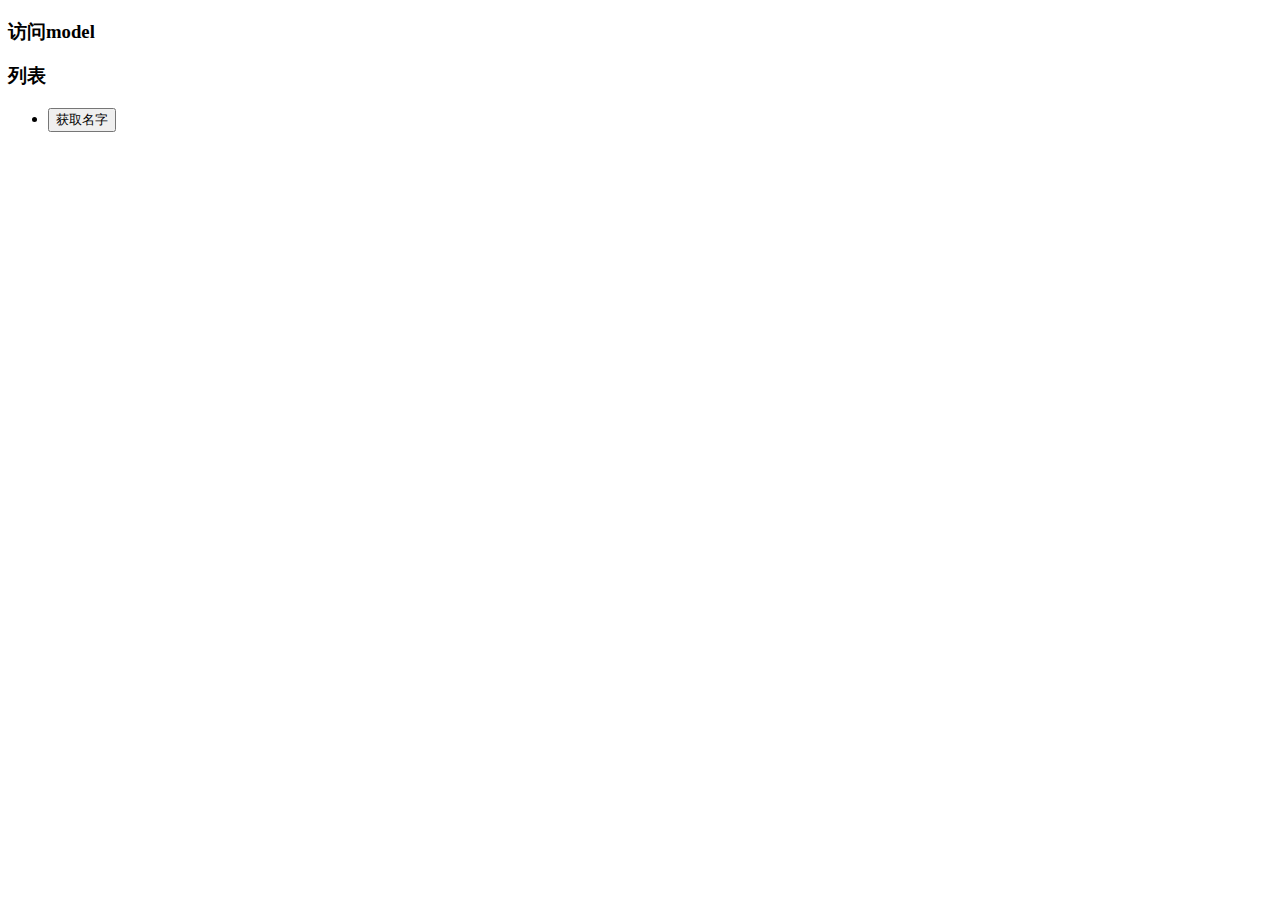
==== src/main/resources/templates/index.html @ 3a17d9d2 "spring boot + thymeleaf" ====
<!DOCTYPE html>
<html lang="en" xmlns:th="http://www.thymeleaf.org">
<head>
    <meta charset="UTF-8">
    <title>Title</title>
    <link th:href="@{bootstrap/css/bootstrap.min.css}" rel="stylesheet">
    <link th:href="@{bootstrap/css/bootstrap-theme.css}" rel="stylesheet">
</head>
<body>
    <div class="panel panel-primary">
        <div class="panel-heading">
            <h3 class="panel-title">访问model</h3>
        </div>
        <div class="panel-body">
            <span th:text="${singlePerson.name}"></span>
        </div>
    </div>
    <div th:if="${not #lists.isEmpty(people)}">
        <div class="panel panel0primary">
            <div class="panel-heading">
                <h3 class="panel-title">列表</h3>
            </div>
            <div class="panel-body">
                <ul class="panel-group">
                    <li class="list-group-item" th:each="person:${people}">
                        <span th:text="${person.name}"></span>
                        <span th:text="${person.age}"></span>
                        <button class="btn" th:onclick="'getName(\''+${person.name}+'\')">获取名字</button>
                    </li>
                </ul>
            </div>
        </div>
    </div>
    <script th:src="@{jquery-3.3.1.min.js}" type="text/javascript"></script>
    <script th:src="@{bootstrap/js/bootstrap.min.js}" type="text/javascript"></script>
    <script th:inline="javascript">
        var single = [[${single}]];
        console.log(single.name+" / "+single.age);
        function getName(name) {
            console.log(name);

        }
    </script>
</body>
</html>
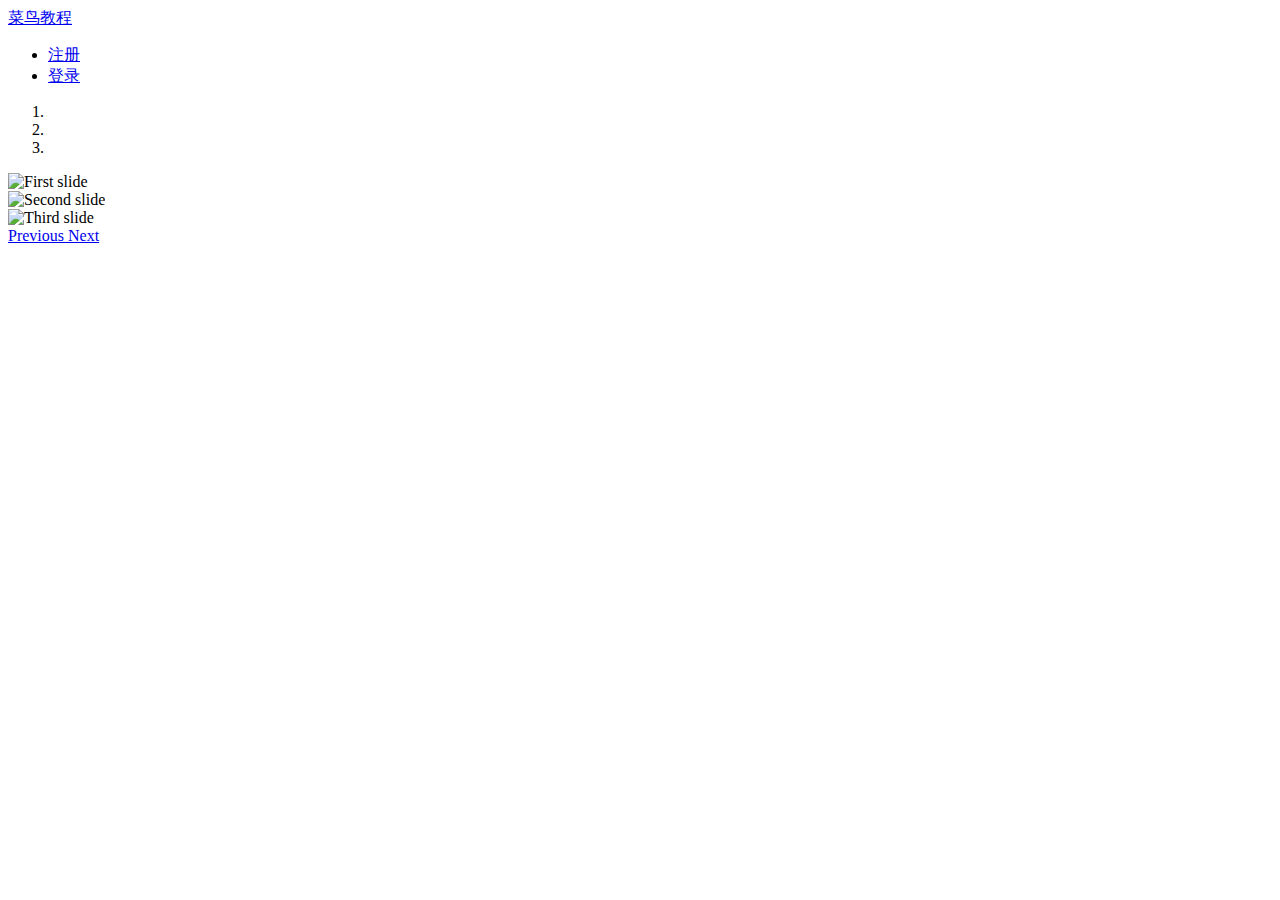
==== commit 48c2560e: "修改首页" ====
--- a/src/main/resources/templates/index.html
+++ b/src/main/resources/templates/index.html
@@ -1,45 +1,62 @@
-<!DOCTYPE html>
-<html lang="en" xmlns:th="http://www.thymeleaf.org">
+<!DOCTYPE html >
+<html xmlns="http://www.w3.org/1999/xhtml" xmlns:th="http://www.thymeleaf.org">
 <head>
     <meta charset="UTF-8">
     <title>Title</title>
-    <link th:href="@{bootstrap/css/bootstrap.min.css}" rel="stylesheet">
-    <link th:href="@{bootstrap/css/bootstrap-theme.css}" rel="stylesheet">
+    <link th:href="@{../bootstrap/css/bootstrap.min.css}" rel="stylesheet">
+    <link th:href="@{../bootstrap/css/bootstrap-theme.css}" rel="stylesheet">
+    <link th:href="@{../bootstrap/css/index.css}" rel="stylesheet">
 </head>
 <body>
-    <div class="panel panel-primary">
-        <div class="panel-heading">
-            <h3 class="panel-title">访问model</h3>
+<nav class="navbar navbar-default" role="navigation">
+    <div class="container-fluid">
+        <div class="navbar-header">
+            <a class="navbar-brand" href="#">菜鸟教程</a>
         </div>
-        <div class="panel-body">
-            <span th:text="${singlePerson.name}"></span>
+        <ul class="nav navbar-nav navbar-right">
+            <li><a href="#"><span class="glyphicon glyphicon-user"></span> 注册</a></li>
+            <li><a href="#"><span class="glyphicon glyphicon-log-in"></span> 登录</a></li>
+        </ul>
+    </div>
+</nav>
+<div id="myCarousel" class="carousel slide">
+    <!-- 轮播（Carousel）指标 -->
+    <ol class="carousel-indicators">
+        <li data-target="#myCarousel" data-slide-to="0" class="active"></li>
+        <li data-target="#myCarousel" data-slide-to="1"></li>
+        <li data-target="#myCarousel" data-slide-to="2"></li>
+    </ol>
+    <!-- 轮播（Carousel）项目 -->
+    <div class="carousel-inner">
+        <div class="item active">
+            <img src="http://52.83.234.27:80/gd/upload/image/load/cb352417dfd5472ba9b163a2207379b8.jpg" alt="First slide">
+        </div>
+        <div class="item">
+            <img src="http://52.83.234.27:80/gd/upload/image/load/44b590168cf04b05adadee83f88b205f.jpg" alt="Second slide">
+        </div>
+        <div class="item">
+            <img src="http://52.83.234.27:80/gd/upload/image/load/ffa3ce497b5f4e0bbde10f960a9b48d5.jpg" alt="Third slide">
         </div>
     </div>
-    <div th:if="${not #lists.isEmpty(people)}">
-        <div class="panel panel0primary">
-            <div class="panel-heading">
-                <h3 class="panel-title">列表</h3>
-            </div>
-            <div class="panel-body">
-                <ul class="panel-group">
-                    <li class="list-group-item" th:each="person:${people}">
-                        <span th:text="${person.name}"></span>
-                        <span th:text="${person.age}"></span>
-                        <button class="btn" th:onclick="'getName(\''+${person.name}+'\')">获取名字</button>
-                    </li>
-                </ul>
-            </div>
-        </div>
-    </div>
-    <script th:src="@{jquery-3.3.1.min.js}" type="text/javascript"></script>
-    <script th:src="@{bootstrap/js/bootstrap.min.js}" type="text/javascript"></script>
-    <script th:inline="javascript">
-        var single = [[${single}]];
-        console.log(single.name+" / "+single.age);
-        function getName(name) {
-            console.log(name);
-
-        }
-    </script>
+    <!-- 轮播（Carousel）导航 -->
+    <a class="left carousel-control" href="#myCarousel" role="button" data-slide="prev">
+        <span class="glyphicon glyphicon-chevron-left" aria-hidden="true"></span>
+        <span class="sr-only">Previous</span>
+    </a>
+    <a class="right carousel-control" href="#myCarousel" role="button" data-slide="next">
+        <span class="glyphicon glyphicon-chevron-right" aria-hidden="true"></span>
+        <span class="sr-only">Next</span>
+    </a>
+</div>
+<script th:src="@{../jquery-3.3.1.min.js}" type="text/javascript"></script>
+<script th:src="@{../bootstrap/js/bootstrap.min.js}" type="text/javascript"></script>
+<script th:inline="javascript">
+    // var single = [[${singlePerson}]];
+    // console.log(single.name+" / "+single.age);
+    // function getName2(name) {
+    //     console.log(name);
+    //
+    // }
+</script>
 </body>
 </html>